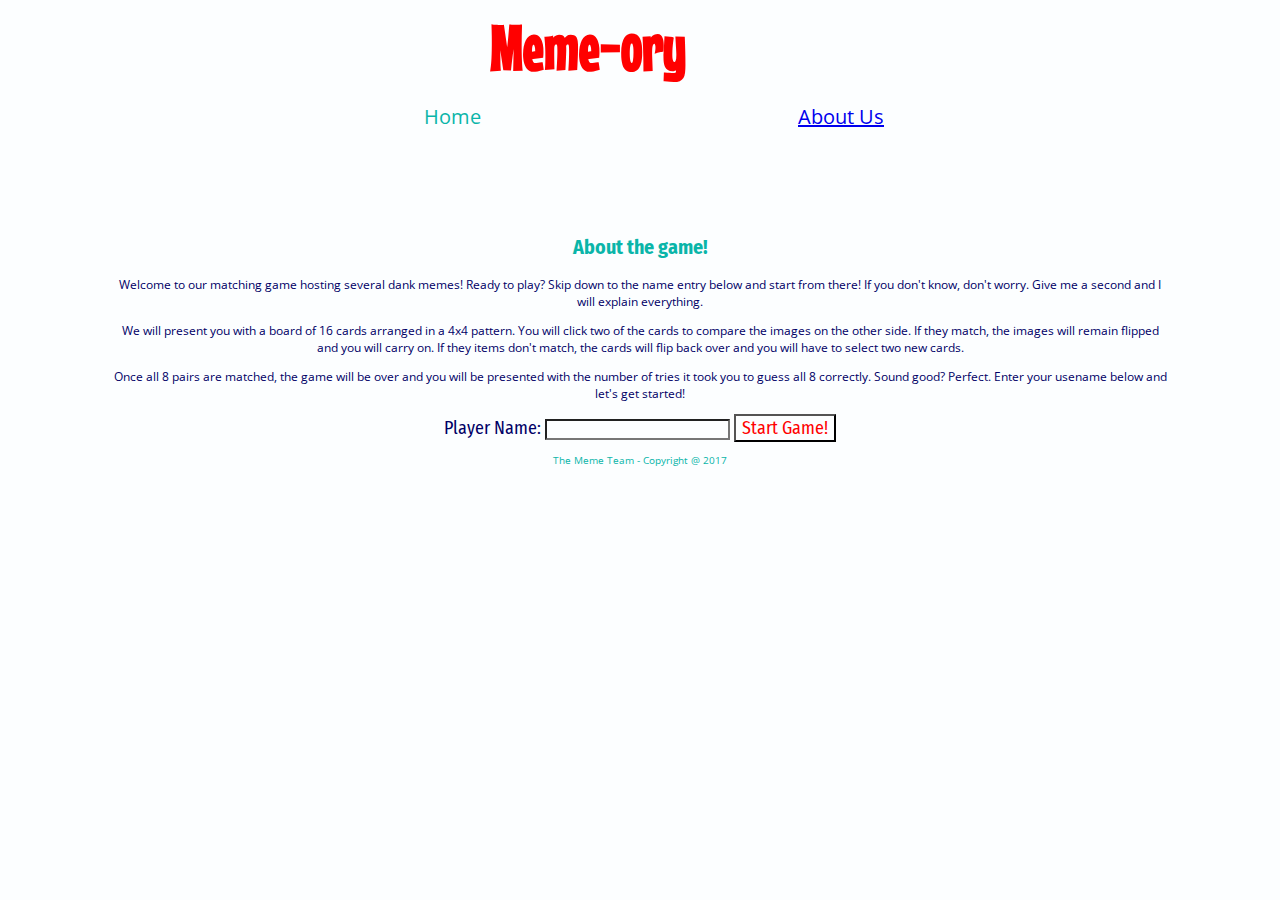
==== index.html @ d35a035c "added additional nav functionality" ====
<!DOCTYPE html>
<html>
  <head>
    <meta charset="utf-8">
    <link rel="stylesheet" href="css/style.css">
    <link rel="stylesheet" href="css/position.css">
    <link rel="stylesheet" href="css/size.css">
    <link href="https://fonts.googleapis.com/css?family=Amatic+SC|Fredericka+the+Great|Great+Vibes|Mouse+Memoirs|Open+Sans+Condensed:300" rel="stylesheet">
    <link href="https://fonts.googleapis.com/css?family=Fira+Sans+Condensed|Open+Sans" rel="stylesheet">
    <title>Meme-ory</title>
  </head>

  <div class="wrapper">
    <section id="logo" class="logo-box" >
      <h1 class="logo-font text-red logo-center">Meme-ory</h1>
    </section>

    <div class="top-game-nav full-width nav-text text-medium">
      <nav id="top-nav">
        <p class="half-width size-20 inblock"><a>Home</a></p>
        <a href="about.html" class="half-width size-20 inblock"><p>About Us</p></a>
      </nav>
    </div>

    <body>
      <h2 class="game-info size-20 text-center text-medium center">About the game!</h2>
      <p class="game-info size-12 text-center text-dark center">
        Welcome to our matching game hosting several dank memes! Ready to play? Skip down to the name entry below and start from there! If you don't know, don't worry. Give me a second and I will explain everything.
      </p>

      <p class="game-info size-12 text-center text-dark center">
        We will present you with a board of 16 cards arranged in a 4x4 pattern. You will click two of the cards to compare the images on the other side. If they match, the images will remain flipped and you will carry on. If they items don't match, the cards will flip back over and you will have to select two new cards.
      </p>

      <p class="game-info size-12 text-center text-dark center">
        Once all 8 pairs are matched, the game will be over and you will be presented with the number of tries it took you to guess all 8 correctly. Sound good? Perfect. Enter your usename below and let's get started!
      </p>
    </body>

    <section class="submit-button text-center text-dark center">
      <form id="playerUsername">
        <label class = "text-dark font size-18" for="player-name">Player Name:</label>
        <input id="player-name-input" type="text" name="playerName"/>
        <button class = "text-medium font size-18 text-red" id="submit-button" type="submit">Start Game!</button>
      </form>
    </section>
  </div>

  <footer class="footer footer-legal size-10 text-medium text-center">
    <p>The Meme Team - Copyright @ 2017</p>
  </footer>
  <script src='index.js'></script>
</html>
---- css/style.css ----
* {
  background-color: #FCFEFF;
}

.text-dark {
 color: #000066;
}
.text-medium {
  color: #0AB5A9;
}
.text-red {
  color: red;
}

.top-nav {
  border-bottom-style: groove;
}

.greet-font {
  font-family: 'Fira Sans Condensed';
}
.font {
  font-family: 'Fira Sans Condensed';
}
h2 {
  font-family: 'Fira Sans Condensed';
}
a {
  font-family: 'Open Sans';
}
p {
  font-family: 'Open Sans';
}
.logo-font {
  font-family: 'Mouse Memoirs', sans-serif;
}
/*font-family: 'Open Sans Condensed', sans-serif;*/
/*font-family: 'Amatic SC', cursive;*/
span.about{
  font-family: 'Fira Sans Condensed';
  color: #0AB5A9;
  font-size: 24px;
}
---- css/position.css ----
/*positions for index*/

.wrapper {
  position: relative;
  width: 100%;
  max-width: 66em;
  margin: 0px auto;
  padding: 0 0em;
}

h3  {
  margin: 0em;
}

/*h2 {
  margin: -1.938em 0 0px 4.35em;
}*/

.logo-box {
  height: 3.3em;
}

.logo-img {
  margin-top: 0.01em;
  padding-right: 0.01em;
}

.logo-font {
  padding: 0em 0.9em;
  margin: -0.275em 0em 0.1em;
  width: 9.938em;
}

.logo-text {
  text-indent: .5em;
}

.top-blurb {
 height: 7.4em;
}

.lineup {
  margin-top: -0.15em;
}

.gap {
  margin-left: 0.5em;
}

.left {
  float: left;
}

.right {
  float: right;
}

.text-center {
  text-align: center;
}

.text-justify {
  text-align: justify;
}

.block {
  display: block;
}

.inblock {
  display: inline-block;
}

.inline {
  display: inline;
}

.footer-legal {
  padding: 0.1em 0em;
  margin: auto;
}

.logo-center {
  position: relative;
  left: 5em;
  top: 0.3em;
}

a {
  position: relative;
  left: 12em;
  bottom: 2em;
}

.game-center {
  position: relative;
  left: 4em;
  top: 4.5em;
}
.width {
  width: inherit;
  clear: both;
}
.clear {
  clear: both;
}
---- css/size.css ----
/* set up font sizes and div widths*/

#game img {
  max-width: 12.5em;
  min-width: 12.5em;
  max-height: 12.5em;
  min-height: 12.5em;
  margin: .25em;
  border-style: inset;
}

.about-img {
  height: 15em;
  width: auto;
  padding: 0em 1.2em 0em 1.3em;
}

.full-width {
  width: 100%;
}

.half-width {
  width: 18.5em;
}

.about-blurb {
  max-width: 40em;
  min-height: 20em;
}

header, main, footer {
  max-width: 56.250em;
  margin: 0 auto;
}

.logo-font {
  font-size: 4em;
}

.top-nav {
  height: 2em;
  margin: 5em 15em;
}

.top-game-nav {
  height: 2em;
  margin: 5em 4.5em;
}

.size-9 {
  font-size: 0.563em
}

.size-10 {
  font-size: 0.625em; }

.size-12 {
  font-size: 0.750em; }

.size-14 {
  font-size: 0.875em;
  }

.size-16 {
  font-size: 1em; }

.size-18 {
  font-size: 1.125em; }

.size-20 {
  font-size: 1.250em; }

.size-24 {
  font-size: 1.5em; }

.size-32 {
  font-size: 2em; }

.size-36 {
  font-size: 2.25em; }

.size-40 {
  font-size: 2.500em; }

.size-46 {
  font-size: 2.875em; }

.size-48 {
  font-size: 3em;
}
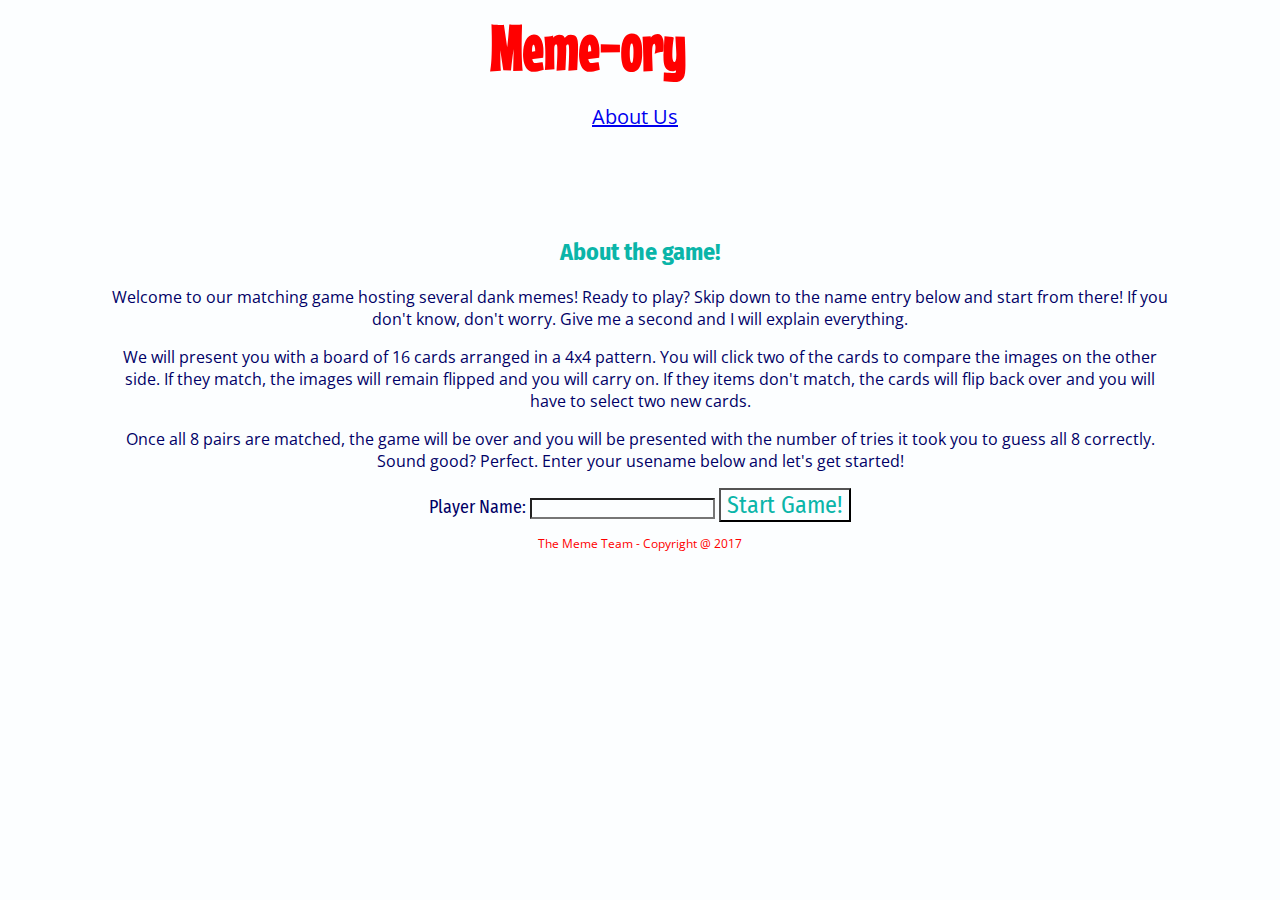
==== commit 4aa4deeb: "Merge branch 'master' into game-flow" ====
--- a/index.html
+++ b/index.html
@@ -15,38 +15,38 @@
       <h1 class="logo-font text-red logo-center">Meme-ory</h1>
     </section>
 
-    <div class="top-game-nav full-width nav-text text-medium">
+    <div class="top-nav full-width nav-text text-medium">
       <nav id="top-nav">
-        <p class="half-width size-20 inblock"><a>Home</a></p>
         <a href="about.html" class="half-width size-20 inblock"><p>About Us</p></a>
       </nav>
     </div>
 
     <body>
-      <h2 class="game-info size-20 text-center text-medium center">About the game!</h2>
-      <p class="game-info size-12 text-center text-dark center">
+      <h2 class="game-info size-24 text-center text-medium center">About the game!</h2>
+      <p class="game-info size-16 text-center text-dark center">
         Welcome to our matching game hosting several dank memes! Ready to play? Skip down to the name entry below and start from there! If you don't know, don't worry. Give me a second and I will explain everything.
       </p>
 
-      <p class="game-info size-12 text-center text-dark center">
+      <p class="game-info size-16 text-center text-dark center">
         We will present you with a board of 16 cards arranged in a 4x4 pattern. You will click two of the cards to compare the images on the other side. If they match, the images will remain flipped and you will carry on. If they items don't match, the cards will flip back over and you will have to select two new cards.
       </p>
 
-      <p class="game-info size-12 text-center text-dark center">
+      <p class="game-info size-16 text-center text-dark center">
         Once all 8 pairs are matched, the game will be over and you will be presented with the number of tries it took you to guess all 8 correctly. Sound good? Perfect. Enter your usename below and let's get started!
       </p>
     </body>
 
     <section class="submit-button text-center text-dark center">
-      <form id="playerUsername">
+      <form id="playerUserName">
         <label class = "text-dark font size-18" for="player-name">Player Name:</label>
-        <input id="player-name-input" type="text" name="playerName"/>
-        <button class = "text-medium font size-18 text-red" id="submit-button" type="submit">Start Game!</button>
+
+        <input id="player-name-input" type="text" name="playerName">
+        <button class = "text-medium font size-24 text-medium" id="submit-button" type="submit">Start Game!</button>
       </form>
     </section>
   </div>
 
-  <footer class="footer footer-legal size-10 text-medium text-center">
+  <footer class="footer footer-legal size-12 text-red text-center">
     <p>The Meme Team - Copyright @ 2017</p>
   </footer>
   <script src='index.js'></script>
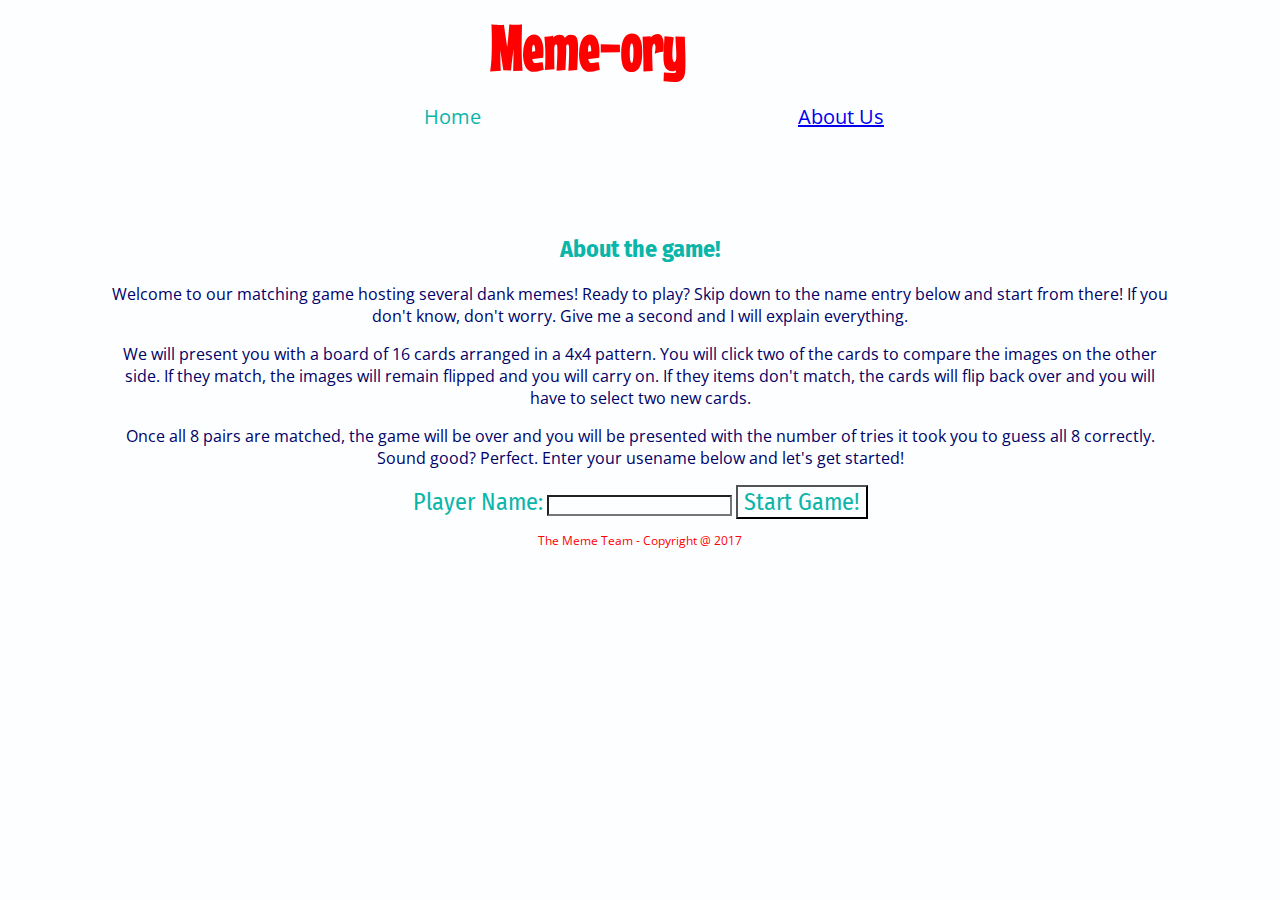
==== commit e65a7961: "Merge branch 'master' into nav-fix" ====
--- a/index.html
+++ b/index.html
@@ -15,8 +15,9 @@
       <h1 class="logo-font text-red logo-center">Meme-ory</h1>
     </section>
 
-    <div class="top-nav full-width nav-text text-medium">
+    <div class="top-game-nav full-width nav-text text-medium">
       <nav id="top-nav">
+        <p class="half-width size-20 inblock"><a>Home</a></p>
         <a href="about.html" class="half-width size-20 inblock"><p>About Us</p></a>
       </nav>
     </div>
@@ -37,10 +38,9 @@
     </body>
 
     <section class="submit-button text-center text-dark center">
-      <form id="playerUserName">
-        <label class = "text-dark font size-18" for="player-name">Player Name:</label>
-
-        <input id="player-name-input" type="text" name="playerName">
+      <form id="playerUsername">
+        <label class = "text-medium font size-24" for="player-name">Player Name:</label>
+        <input id="player-name-input" type="text" name="playerName"/>
         <button class = "text-medium font size-24 text-medium" id="submit-button" type="submit">Start Game!</button>
       </form>
     </section>
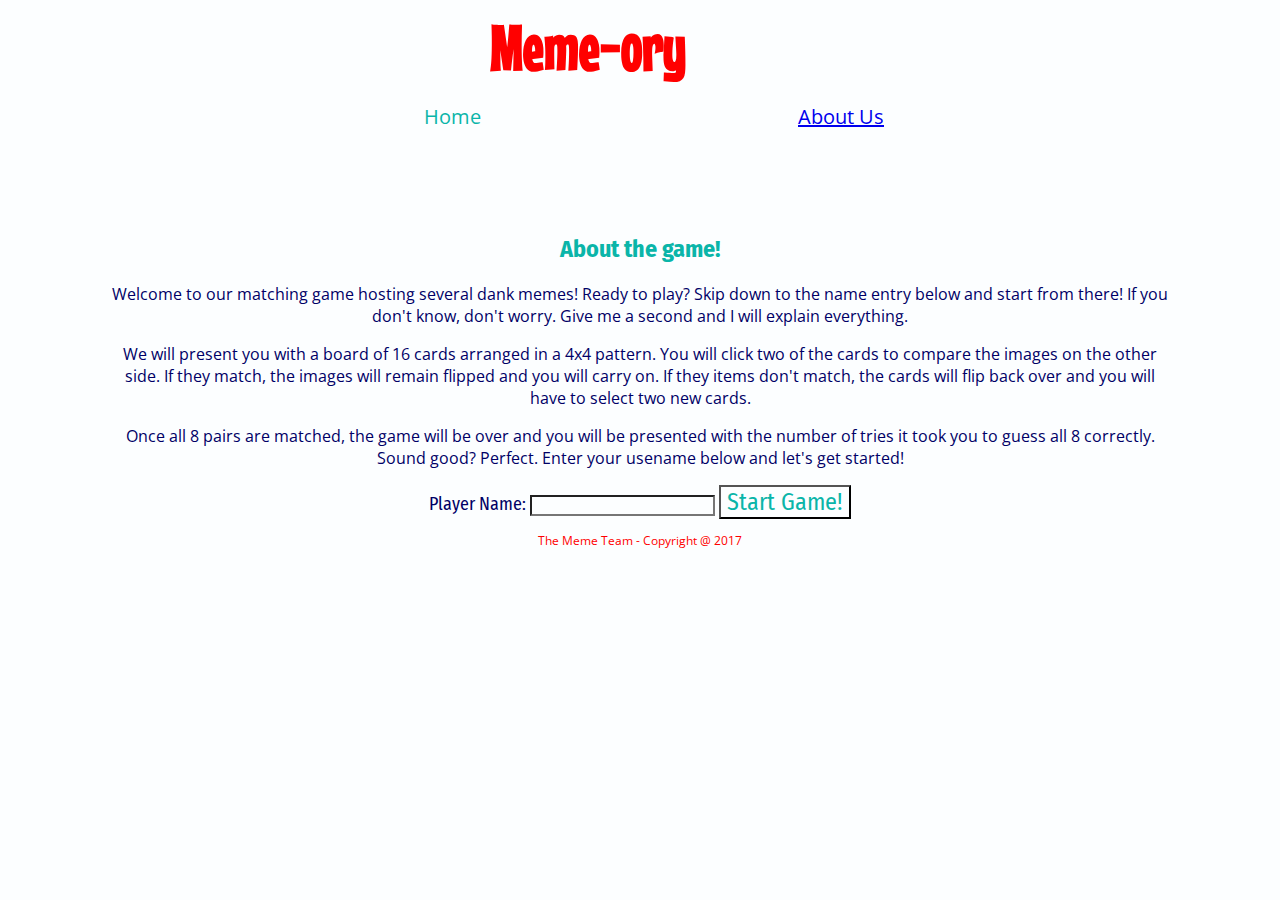
==== commit 14d51613: "Merge pull request #86 from cleex1004/game-flow" ====
--- a/index.html
+++ b/index.html
@@ -38,9 +38,10 @@
     </body>
 
     <section class="submit-button text-center text-dark center">
-      <form id="playerUsername">
-        <label class = "text-medium font size-24" for="player-name">Player Name:</label>
-        <input id="player-name-input" type="text" name="playerName"/>
+      <form id="playerUserName">
+        <label class = "text-dark font size-18" for="player-name">Player Name:</label>
+
+        <input id="player-name-input" type="text" name="playerName">
         <button class = "text-medium font size-24 text-medium" id="submit-button" type="submit">Start Game!</button>
       </form>
     </section>
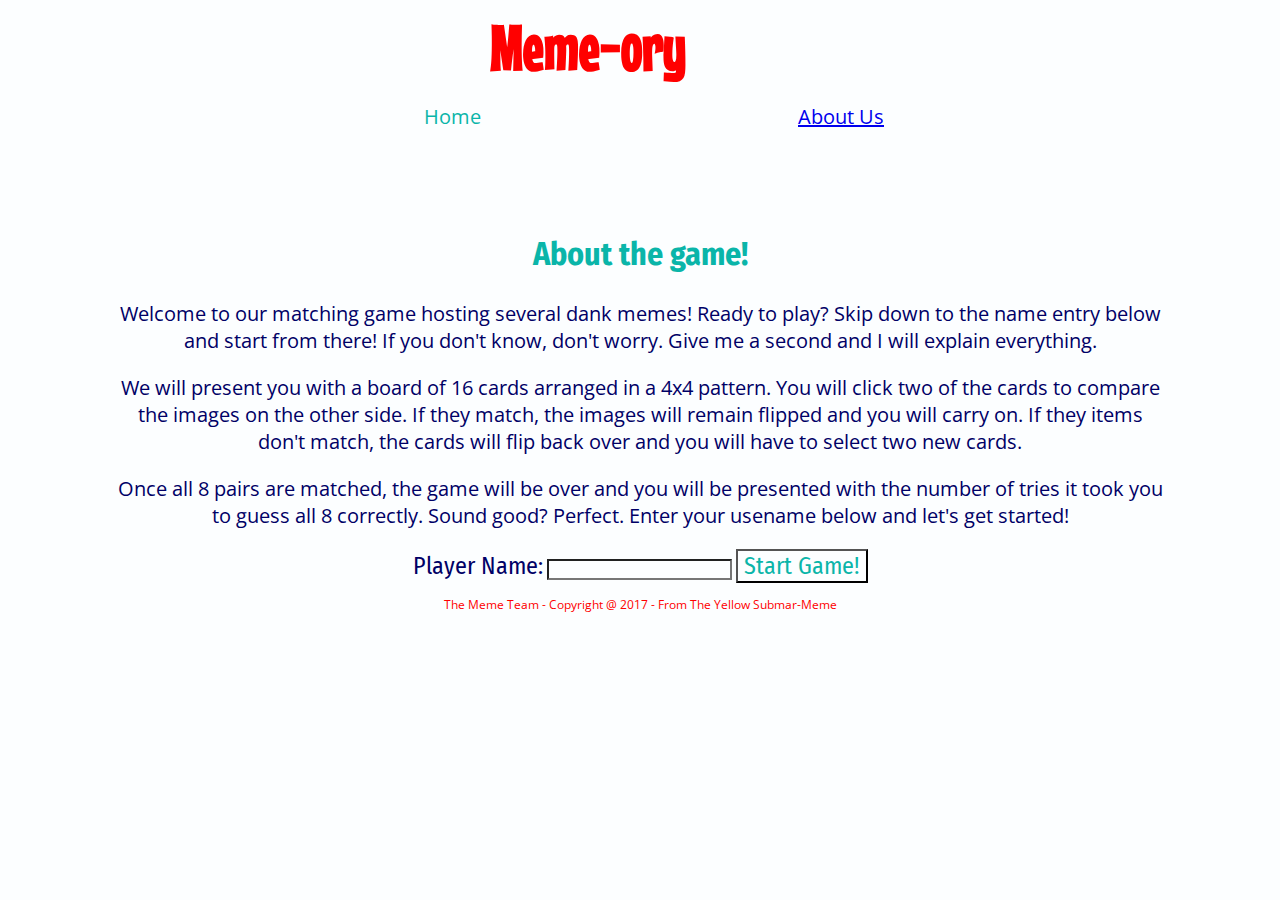
==== commit 841eb18a: "made restart button" ====
--- a/index.html
+++ b/index.html
@@ -5,50 +5,48 @@
     <link rel="stylesheet" href="css/style.css">
     <link rel="stylesheet" href="css/position.css">
     <link rel="stylesheet" href="css/size.css">
-    <link href="https://fonts.googleapis.com/css?family=Amatic+SC|Fredericka+the+Great|Great+Vibes|Mouse+Memoirs|Open+Sans+Condensed:300" rel="stylesheet">
-    <link href="https://fonts.googleapis.com/css?family=Fira+Sans+Condensed|Open+Sans" rel="stylesheet">
+    <link href="https://fonts.googleapis.com/css?family=Fira+Sans+Condensed|Open+Sans|Mouse+Memoirs" rel="stylesheet">
     <title>Meme-ory</title>
   </head>
+  <body>
+    <div class="wrapper">
+      <section id="logo" class="logo-box" >
+        <h1 class="logo-font text-red logo-center">Meme-ory</h1>
+      </section>
 
-  <div class="wrapper">
-    <section id="logo" class="logo-box" >
-      <h1 class="logo-font text-red logo-center">Meme-ory</h1>
-    </section>
+      <div class="top-game-nav full-width nav-text text-medium">
+        <nav id="top-nav">
+          <p class="half-width size-20 inblock"><a>Home</a></p>
+          <a href="about.html" class="half-width size-20 inblock"><p>About Us</p></a>
+        </nav>
+      </div>
 
-    <div class="top-game-nav full-width nav-text text-medium">
-      <nav id="top-nav">
-        <p class="half-width size-20 inblock"><a>Home</a></p>
-        <a href="about.html" class="half-width size-20 inblock"><p>About Us</p></a>
-      </nav>
-    </div>
-
-    <body>
-      <h2 class="game-info size-24 text-center text-medium center">About the game!</h2>
-      <p class="game-info size-16 text-center text-dark center">
+      <h2 class="game-info size-32 text-center text-medium center">About the game!</h2>
+      <p class="game-info size-20 text-center text-dark center">
         Welcome to our matching game hosting several dank memes! Ready to play? Skip down to the name entry below and start from there! If you don't know, don't worry. Give me a second and I will explain everything.
       </p>
 
-      <p class="game-info size-16 text-center text-dark center">
+      <p class="game-info size-20 text-center text-dark center">
         We will present you with a board of 16 cards arranged in a 4x4 pattern. You will click two of the cards to compare the images on the other side. If they match, the images will remain flipped and you will carry on. If they items don't match, the cards will flip back over and you will have to select two new cards.
       </p>
 
-      <p class="game-info size-16 text-center text-dark center">
+      <p class="game-info size-20 text-center text-dark center">
         Once all 8 pairs are matched, the game will be over and you will be presented with the number of tries it took you to guess all 8 correctly. Sound good? Perfect. Enter your usename below and let's get started!
       </p>
-    </body>
 
-    <section class="submit-button text-center text-dark center">
-      <form id="playerUserName">
-        <label class = "text-dark font size-18" for="player-name">Player Name:</label>
+      <section class="submit-button text-center text-dark center">
+        <form id="playerUserName">
+          <label class = "text-dark font size-24" for="player-name">Player Name:</label>
 
-        <input id="player-name-input" type="text" name="playerName">
-        <button class = "text-medium font size-24 text-medium" id="submit-button" type="submit">Start Game!</button>
-      </form>
-    </section>
-  </div>
+          <input id="player-name-input" type="text" name="playerName">
+          <button class = "font size-24 text-medium" id="submit-button" type="submit">Start Game!</button>
+        </form>
+      </section>
+    </div>
 
-  <footer class="footer footer-legal size-12 text-red text-center">
-    <p>The Meme Team - Copyright @ 2017</p>
-  </footer>
-  <script src='index.js'></script>
+    <footer class="footer footer-legal size-12 text-red text-center">
+      <p>The Meme Team - Copyright @ 2017 - From The Yellow Submar-Meme</p>
+    </footer>
+    <script src='index.js'></script>
+  </body>
 </html>
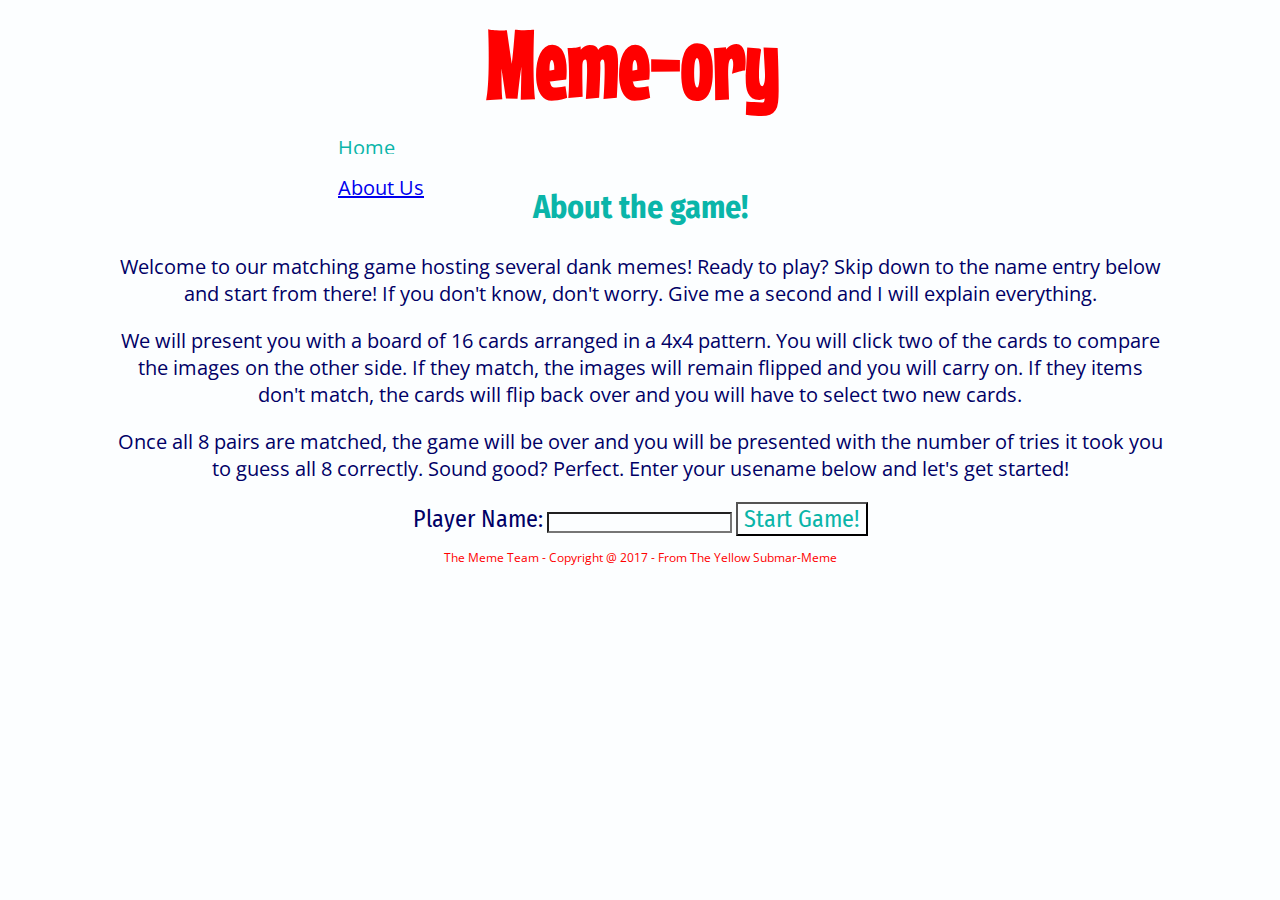
==== commit d5c5baac: "Merge branch 'master' of https://github.com/cleex1004/meme-ory into css-rc1 merge master" ====
--- a/index.html
+++ b/index.html
@@ -39,7 +39,7 @@
           <label class = "text-dark font size-24" for="player-name">Player Name:</label>
 
           <input id="player-name-input" type="text" name="playerName">
-          <button class = "font size-24 text-medium" id="submit-button" type="submit">Start Game!</button>
+          <button class = "text-medium font size-24 text-medium" id="submit-button" type="submit">Start Game!</button>
         </form>
       </section>
     </div>
--- a/css/position.css
+++ b/css/position.css
@@ -12,23 +12,13 @@
   margin: 0em;
 }
 
-/*h2 {
-  margin: -1.938em 0 0px 4.35em;
-}*/
-
-.logo-box {
-  height: 3.3em;
-}
-
 .logo-img {
   margin-top: 0.01em;
   padding-right: 0.01em;
 }
 
 .logo-font {
-  padding: 0em 0.9em;
-  margin: -0.275em 0em 0.1em;
-  width: 9.938em;
+  margin: 0em 3.9em;
 }
 
 .logo-text {
@@ -80,27 +70,19 @@
   margin: auto;
 }
 
-.logo-center {
-  position: relative;
-  left: 5em;
-  top: 0.3em;
+.game-center {
+  padding-left: 6.5em;
 }
 
-a {
-  position: relative;
-  left: 12em;
-  bottom: 2em;
-}
-
-.game-center {
-  position: relative;
-  left: 4em;
-  top: 4.5em;
-}
 .width {
   width: inherit;
   clear: both;
 }
+
 .clear {
   clear: both;
 }
+
+game-top-nav, a {
+  margin: -1.6em 11.3em;
+}
--- a/css/size.css
+++ b/css/size.css
@@ -33,18 +33,22 @@
   margin: 0 auto;
 }
 
+.logo-box {
+  height: 6.5em;
+}
+
 .logo-font {
-  font-size: 4em;
+  font-size: 6em;
 }
 
 .top-nav {
-  height: 2em;
-  margin: 5em 15em;
+  height: 3em;
+  margin: 0.1em 0em;
 }
 
 .top-game-nav {
-  height: 2em;
-  margin: 5em 4.5em;
+  height: 3em;
+  margin: 0.1em 0em;
 }
 
 .size-9 {
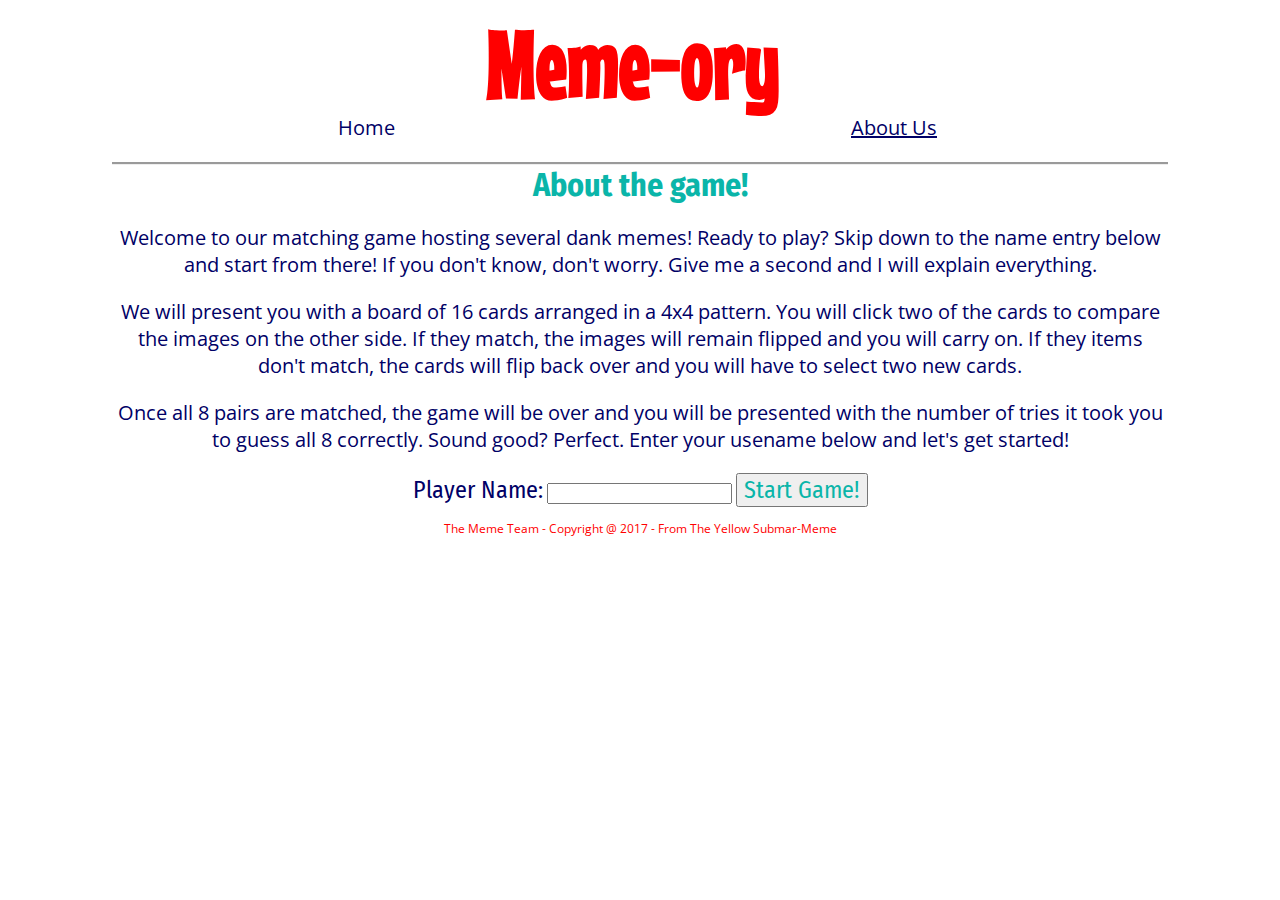
==== commit d6e75027: "add centering nav changes hot-fixes" ====
--- a/index.html
+++ b/index.html
@@ -14,10 +14,10 @@
         <h1 class="logo-font text-red logo-center">Meme-ory</h1>
       </section>
 
-      <div class="top-game-nav full-width nav-text text-medium">
+      <div class="top-nav full-width nav-text text-dark">
         <nav id="top-nav">
-          <p class="half-width size-20 inblock"><a>Home</a></p>
-          <a href="about.html" class="half-width size-20 inblock"><p>About Us</p></a>
+          <a class="size-20 text-dark inblock"><p>Home</p></a>
+          <a href="about.html" class="size-20 text-dark inblock"><p>About Us</p></a>
         </nav>
       </div>
 
@@ -39,7 +39,7 @@
           <label class = "text-dark font size-24" for="player-name">Player Name:</label>
 
           <input id="player-name-input" type="text" name="playerName">
-          <button class = "text-medium font size-24 text-medium" id="submit-button" type="submit">Start Game!</button>
+          <button class = "font size-24 text-medium" id="submit-button" type="submit">Start Game!</button>
         </form>
       </section>
     </div>
--- a/css/style.css
+++ b/css/style.css
@@ -1,41 +1,49 @@
 * {
-  background-color: #FCFEFF;
+  backg round-color: #FCFEFF;
 }
 
 .text-dark {
  color: #000066;
 }
+
 .text-medium {
   color: #0AB5A9;
 }
+
 .text-red {
   color: red;
 }
 
 .top-nav {
   border-bottom-style: groove;
+  margin-bottom: .5em;
 }
 
 .greet-font {
   font-family: 'Fira Sans Condensed';
 }
+
 .font {
   font-family: 'Fira Sans Condensed';
 }
+
 h2 {
   font-family: 'Fira Sans Condensed';
+  margin: 0em;
 }
+
 a {
   font-family: 'Open Sans';
 }
+
 p {
   font-family: 'Open Sans';
 }
+
 .logo-font {
   font-family: 'Mouse Memoirs', sans-serif;
 }
-/*font-family: 'Open Sans Condensed', sans-serif;*/
-/*font-family: 'Amatic SC', cursive;*/
+
 span.about{
   font-family: 'Fira Sans Condensed';
   color: #0AB5A9;
--- a/css/position.css
+++ b/css/position.css
@@ -71,7 +71,11 @@
 }
 
 .game-center {
-  padding-left: 6.5em;
+  padding-left: 16.9em;
+  max-width: 54em;
+  min-width: 54em;
+  max-height: 54em;
+  min-height: 54em;
 }
 
 .width {
@@ -83,6 +87,6 @@
   clear: both;
 }
 
-game-top-nav, a {
-  margin: -1.6em 11.3em;
+.top-nav, a {
+  margin: -1em 11.3em;
 }
